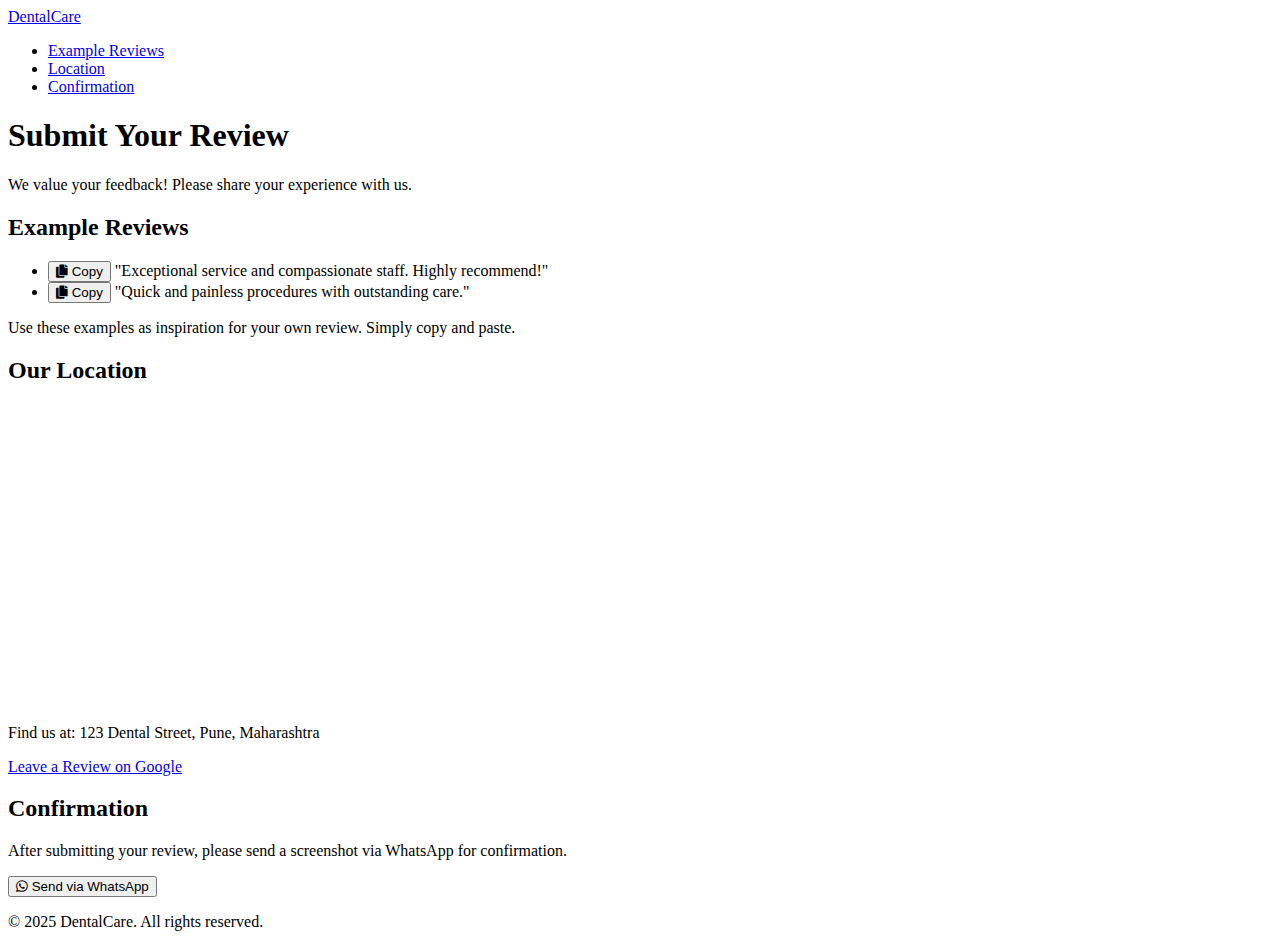
==== index.html @ d67d00b0 "Update and rename kunal.html to index.html" ====
<!DOCTYPE html>
<html lang="en">
<head>
    <meta charset="UTF-8">
    <meta name="viewport" content="width=device-width, initial-scale=1.0">
    <title>Review Submission</title>
    <link rel="stylesheet" href="styles.css">
    <!-- Include Google Fonts -->
    <link href="https://fonts.googleapis.com/css2?family=Roboto:wght@400;500;700&display=swap" rel="stylesheet">
    <!-- Include FontAwesome for icons -->
    <link rel="stylesheet" href="https://cdnjs.cloudflare.com/ajax/libs/font-awesome/5.15.4/css/all.min.css">
</head>
<body>
    <header>
        <nav>
            <div class="logo">
                <a href="#">DentalCare</a>
            </div>
            <ul class="nav-links">
                <li><a href="#example-reviews">Example Reviews</a></li>
                <li><a href="#map-section">Location</a></li>
                <li><a href="#confirmation-section">Confirmation</a></li>
            </ul>
        </nav>
    </header>

    <main>
        <section class="container">
            <h1>Submit Your Review</h1>
            <p>We value your feedback! Please share your experience with us.</p>

            <section id="example-reviews" class="example-reviews">
                <h2>Example Reviews</h2>
                <ul>
                    <li>
                        <button class="copy-button" data-review="Exceptional service and compassionate staff. Highly recommend!">
                            <i class="fas fa-copy"></i> Copy
                        </button>
                        "Exceptional service and compassionate staff. Highly recommend!"
                    </li>
                    <li>
                        <button class="copy-button" data-review="Quick and painless procedures with outstanding care.">
                            <i class="fas fa-copy"></i> Copy
                        </button>
                        "Quick and painless procedures with outstanding care."
                    </li>
                    <!-- Add more reviews as needed -->
                </ul>
                <p>Use these examples as inspiration for your own review. Simply copy and paste.</p>
            </section>

            <section id="map-section" class="map-section">
                <h2>Our Location</h2>
                <div class="map-container">
                    <iframe src="https://www.google.com/maps/embed?pb=YOUR_GOOGLE_MAPS_EMBED_URL" width="100%" height="300" style="border:0;" allowfullscreen="" loading="lazy"></iframe>
                </div>
                <p>Find us at: 123 Dental Street, Pune, Maharashtra</p>
                <!-- New button to redirect user to Google Review page -->
                <div class="map-button-container">
                    <a href="https://www.google.com/maps/place/Shri+Sudantee+dental+hospital/@18.6425508,73.7616794,17z/data=!4m8!3m7!1s0x3bc2b9dab5bdbc47:0x9860475bd333bd04!8m2!3d18.6425508!4d73.7642543!9m1!1b1!16s%2Fg%2F11g0mj4n43?entry=ttu&g_ep=EgoyMDI1MDMzMS4wIKXMDSoASAFQAw%3D%3D" target="_blank" class="google-review-button">Leave a Review on Google</a>
                </div>
            </section>

            <section id="confirmation-section" class="confirmation-section">
                <h2>Confirmation</h2>
                <p>After submitting your review, please send a screenshot via WhatsApp for confirmation.</p>
                <button id="whatsappButton" class="whatsapp-button">
                    <i class="fab fa-whatsapp"></i> Send via WhatsApp
                </button>
            </section>
        </section>
    </main>

    <footer>
        <p>&copy; 2025 DentalCare. All rights reserved.</p>
    </footer>

    <script>
        document.addEventListener('DOMContentLoaded', function() {
            const copyButtons = document.querySelectorAll('.copy-button');
            copyButtons.forEach(button => {
                button.addEventListener('click', function() {
                    const reviewText = this.getAttribute('data-review');
                    navigator.clipboard.writeText(reviewText).then(() => {
                        alert('Review text copied to clipboard!');
                    }).catch(err => {
                        console.error('Failed to copy text: ', err);
                    });
                });
            });

            document.getElementById('whatsappButton').addEventListener('click', function() {
                window.open('https://wa.me/+918999221747?text=Screenshot%20of%20my%20review', '_blank');
            });
        });
    </script>
</body>
</html>
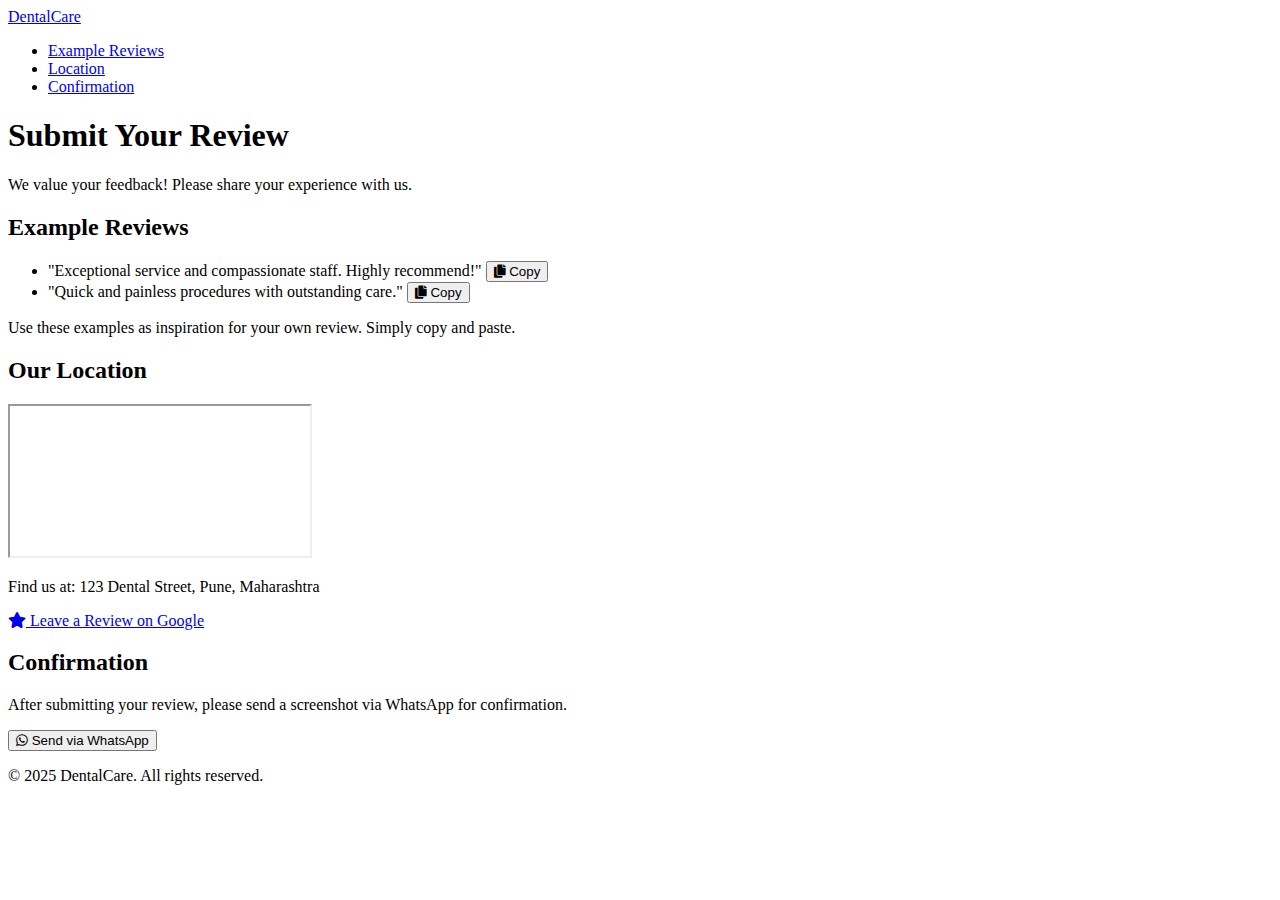
==== commit 6ced1343: "Update index.html" ====
--- a/index.html
+++ b/index.html
@@ -1,98 +1,118 @@
 <!DOCTYPE html>
 <html lang="en">
 <head>
-    <meta charset="UTF-8">
-    <meta name="viewport" content="width=device-width, initial-scale=1.0">
-    <title>Review Submission</title>
-    <link rel="stylesheet" href="styles.css">
-    <!-- Include Google Fonts -->
-    <link href="https://fonts.googleapis.com/css2?family=Roboto:wght@400;500;700&display=swap" rel="stylesheet">
-    <!-- Include FontAwesome for icons -->
-    <link rel="stylesheet" href="https://cdnjs.cloudflare.com/ajax/libs/font-awesome/5.15.4/css/all.min.css">
+  <meta charset="UTF-8" />
+  <meta name="viewport" content="width=device-width, initial-scale=1.0"/>
+  <title>DentalCare - Submit Your Review</title>
+  <link rel="stylesheet" href="styles.css" />
+  
+  <!-- Google Fonts -->
+  <link href="https://fonts.googleapis.com/css2?family=Roboto:wght@400;500;700&display=swap" rel="stylesheet"/>
+
+  <!-- Font Awesome -->
+  <link rel="stylesheet" href="https://cdnjs.cloudflare.com/ajax/libs/font-awesome/5.15.4/css/all.min.css"/>
 </head>
 <body>
-    <header>
-        <nav>
-            <div class="logo">
-                <a href="#">DentalCare</a>
-            </div>
-            <ul class="nav-links">
-                <li><a href="#example-reviews">Example Reviews</a></li>
-                <li><a href="#map-section">Location</a></li>
-                <li><a href="#confirmation-section">Confirmation</a></li>
-            </ul>
-        </nav>
-    </header>
 
-    <main>
-        <section class="container">
-            <h1>Submit Your Review</h1>
-            <p>We value your feedback! Please share your experience with us.</p>
+  <!-- Header -->
+  <header>
+    <nav>
+      <div class="logo"><a href="#">DentalCare</a></div>
+      <ul class="nav-links">
+        <li><a href="#example-reviews">Example Reviews</a></li>
+        <li><a href="#map-section">Location</a></li>
+        <li><a href="#confirmation-section">Confirmation</a></li>
+      </ul>
+    </nav>
+  </header>
 
-            <section id="example-reviews" class="example-reviews">
-                <h2>Example Reviews</h2>
-                <ul>
-                    <li>
-                        <button class="copy-button" data-review="Exceptional service and compassionate staff. Highly recommend!">
-                            <i class="fas fa-copy"></i> Copy
-                        </button>
-                        "Exceptional service and compassionate staff. Highly recommend!"
-                    </li>
-                    <li>
-                        <button class="copy-button" data-review="Quick and painless procedures with outstanding care.">
-                            <i class="fas fa-copy"></i> Copy
-                        </button>
-                        "Quick and painless procedures with outstanding care."
-                    </li>
-                    <!-- Add more reviews as needed -->
-                </ul>
-                <p>Use these examples as inspiration for your own review. Simply copy and paste.</p>
-            </section>
+  <!-- Main -->
+  <main>
+    <section class="container">
+      <h1>Submit Your Review</h1>
+      <p>We value your feedback! Please share your experience with us.</p>
 
-            <section id="map-section" class="map-section">
-                <h2>Our Location</h2>
-                <div class="map-container">
-                    <iframe src="https://www.google.com/maps/embed?pb=YOUR_GOOGLE_MAPS_EMBED_URL" width="100%" height="300" style="border:0;" allowfullscreen="" loading="lazy"></iframe>
-                </div>
-                <p>Find us at: 123 Dental Street, Pune, Maharashtra</p>
-                <!-- New button to redirect user to Google Review page -->
-                <div class="map-button-container">
-                    <a href="https://www.google.com/maps/place/Shri+Sudantee+dental+hospital/@18.6425508,73.7616794,17z/data=!4m8!3m7!1s0x3bc2b9dab5bdbc47:0x9860475bd333bd04!8m2!3d18.6425508!4d73.7642543!9m1!1b1!16s%2Fg%2F11g0mj4n43?entry=ttu&g_ep=EgoyMDI1MDMzMS4wIKXMDSoASAFQAw%3D%3D" target="_blank" class="google-review-button">Leave a Review on Google</a>
-                </div>
-            </section>
+      <!-- Example Reviews -->
+      <section id="example-reviews" class="example-reviews">
+        <h2>Example Reviews</h2>
+        <ul>
+          <li>
+            <span>"Exceptional service and compassionate staff. Highly recommend!"</span>
+            <button class="copy-button" data-review="Exceptional service and compassionate staff. Highly recommend!">
+              <i class="fas fa-copy"></i> Copy
+            </button>
+          </li>
+          <li>
+            <span>"Quick and painless procedures with outstanding care."</span>
+            <button class="copy-button" data-review="Quick and painless procedures with outstanding care.">
+              <i class="fas fa-copy"></i> Copy
+            </button>
+          </li>
+          <!-- Add more example reviews as needed -->
+        </ul>
+        <p>Use these examples as inspiration for your own review. Simply copy and paste.</p>
+      </section>
 
-            <section id="confirmation-section" class="confirmation-section">
-                <h2>Confirmation</h2>
-                <p>After submitting your review, please send a screenshot via WhatsApp for confirmation.</p>
-                <button id="whatsappButton" class="whatsapp-button">
-                    <i class="fab fa-whatsapp"></i> Send via WhatsApp
-                </button>
-            </section>
-        </section>
-    </main>
+      <!-- Map Section -->
+      <section id="map-section" class="map-section">
+        <h2>Our Location</h2>
+        <div class="map-container">
+          <iframe
+            src="https://www.google.com/maps/embed?pb=YOUR_GOOGLE_MAPS_EMBED_URL"
+            allowfullscreen=""
+            loading="lazy"
+            referrerpolicy="no-referrer-when-downgrade"
+          ></iframe>
+        </div>
+        <p>Find us at: 123 Dental Street, Pune, Maharashtra</p>
+        <div class="map-button-container">
+          <a
+            href="https://www.google.com/maps/place/Shri+Sudantee+dental+hospital/@18.6425508,73.7616794,17z/data=!4m8!3m7!1s0x3bc2b9dab5bdbc47:0x9860475bd333bd04!8m2!3d18.6425508!4d73.7642543!9m1!1b1!16s%2Fg%2F11g0mj4n43?entry=ttu"
+            target="_blank"
+            class="google-review-button"
+          >
+            <i class="fas fa-star"></i> Leave a Review on Google
+          </a>
+        </div>
+      </section>
 
-    <footer>
-        <p>&copy; 2025 DentalCare. All rights reserved.</p>
-    </footer>
+      <!-- Confirmation Section -->
+      <section id="confirmation-section" class="confirmation-section">
+        <h2>Confirmation</h2>
+        <p>After submitting your review, please send a screenshot via WhatsApp for confirmation.</p>
+        <button id="whatsappButton" class="whatsapp-button">
+          <i class="fab fa-whatsapp"></i> Send via WhatsApp
+        </button>
+      </section>
+    </section>
+  </main>
 
-    <script>
-        document.addEventListener('DOMContentLoaded', function() {
-            const copyButtons = document.querySelectorAll('.copy-button');
-            copyButtons.forEach(button => {
-                button.addEventListener('click', function() {
-                    const reviewText = this.getAttribute('data-review');
-                    navigator.clipboard.writeText(reviewText).then(() => {
-                        alert('Review text copied to clipboard!');
-                    }).catch(err => {
-                        console.error('Failed to copy text: ', err);
-                    });
-                });
-            });
+  <!-- Footer -->
+  <footer>
+    <p>&copy; 2025 DentalCare. All rights reserved.</p>
+  </footer>
 
-            document.getElementById('whatsappButton').addEventListener('click', function() {
-                window.open('https://wa.me/+918999221747?text=Screenshot%20of%20my%20review', '_blank');
-            });
+  <!-- Script -->
+  <script>
+    document.addEventListener('DOMContentLoaded', () => {
+      const copyButtons = document.querySelectorAll('.copy-button');
+
+      copyButtons.forEach(button => {
+        button.addEventListener('click', () => {
+          const reviewText = button.getAttribute('data-review');
+          navigator.clipboard.writeText(reviewText).then(() => {
+            alert('Review copied to clipboard!');
+          }).catch(err => {
+            console.error('Copy failed:', err);
+          });
         });
-    </script>
+      });
+
+      document.getElementById('whatsappButton').addEventListener('click', () => {
+        window.open('https://wa.me/+918999221747?text=Screenshot%20of%20my%20review', '_blank');
+      });
+    });
+  </script>
+
 </body>
 </html>
